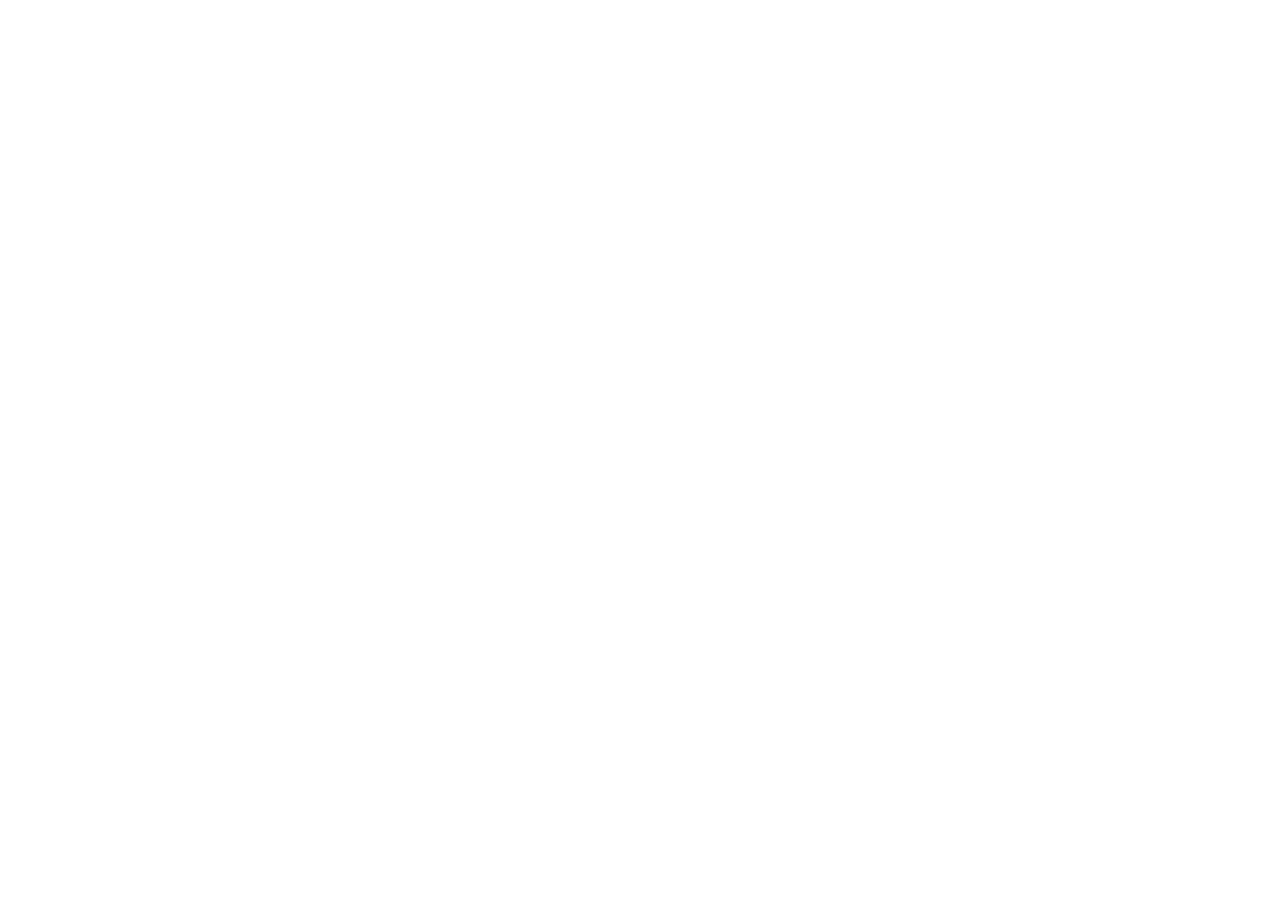
==== index.html @ 7a686273 "Add existing file" ====
<!DOCTYPE html>
<!--[if lt IE 7]>
<html class="no-js lt-ie9 lt-ie8 lt-ie7"> <![endif]-->
<!--[if IE 7]>
<html class="no-js lt-ie9 lt-ie8"> <![endif]-->
<!--[if IE 8]>
<html class="no-js lt-ie9"> <![endif]-->
<!--[if gt IE 8]><!-->
<html class="no-js"> <!--<![endif]-->
<head>

    <!-- Meta-Information -->
    <!-- provide an accurate and concise title to be displayed in the browser bar -->
    <title>????????????????????FILL-1-OUT-1-FILL-1-OUT-1-FILL-1-OUT??????????????????????????</title>
    <meta charset="utf-8">
    <meta http-equiv="X-UA-Compatible" content="IE=edge,chrome=1">
    <meta name="description" content="????????????????????FILL-2-OUT-2-FILL-2-OUT-2-FILL-2-OUT??????????????????????????">
    <meta name="viewport" content="width=device-width, initial-scale=1">

    <!-- Vendor: Bootstrap Stylesheets http://getbootstrap.com -->
    <link rel="stylesheet" href="//maxcdn.bootstrapcdn.com/bootstrap/3.2.0/css/bootstrap.min.css">
    <link rel="stylesheet" href="//maxcdn.bootstrapcdn.com/bootstrap/3.2.0/css/bootstrap-theme.min.css">
    <link href="http://maxcdn.bootstrapcdn.com/font-awesome/4.1.0/css/font-awesome.min.css" rel="stylesheet">

    <!-- Our Website CSS Styles -->
    <link rel="stylesheet" href="css/main.css">

</head>
	<!--figure out where "ng-app" goes change name of reference-->
<body ng-app="REFREFREFREFREF1#####tutorialWebApp#####REFREFREFREFREF1">
<!--[if lt IE 7]>
<p class="browsehappy">You are using an <strong>outdated</strong> browser. Please <a href="http://browsehappy.com/">upgrade
    your browser</a> to improve your experience.</p>
<![endif]-->

<!-- Our Website Content Goes Here -->
<div ng-include='"templates/header.html"'></div>
<div ng-view></div>
<div ng-include='"templates/footer.html"'></div>

<!-- Vendor: Javascripts -->
<script src="//ajax.googleapis.com/ajax/libs/jquery/1.11.0/jquery.min.js"></script>
<script src="//maxcdn.bootstrapcdn.com/bootstrap/3.2.0/js/bootstrap.min.js"></script>

<!-- Vendor: Angular, followed by our custom Javascripts -->
<script src="//ajax.googleapis.com/ajax/libs/angularjs/1.2.18/angular.min.js"></script>
<script src="//ajax.googleapis.com/ajax/libs/angularjs/1.2.18/angular-route.min.js"></script>

<!-- Our Website Javascripts -->
<script src="js/main.js"></script>

</body>
</html>
---- css/main.css ----
/* 
Custom CSS for...
'Modern Business' HTML Theme by Start Bootstrap

All Start Bootstrap themes are licensed under Apache 2.0. 
For more info and more free Bootstrap 3 HTML themes, visit http://startbootstrap.com!
*/

/* Global Styles */

html, body {
    height: 100%;
}

body {
    padding-top: 50px;
    padding-bottom: 20px;
}

.dropdown {
    cursor:pointer;
}


.img-home-portfolio,
.img-customer,
.portfolio-item {
    margin-bottom: 30px;
}

.tab-pane {
    margin-top: 15px;
}

/* Page Sections */
.section,
.section-colored {
    padding: 50px 0;
}

.section-colored {
    background-color: #e1e1e1;
    /* change this to change the background color of a colored section */
}

.sidebar {
    margin-top: 40px;
}

.sidebar ul {
    border-radius: 5px;
    padding: 5px;
    border: 1px solid #cccccc;
}

/* Half Page Height Carousel Customization */
.carousel {
    height: 50%;
}

.item,
.active,
.carousel-inner {
    height: 100%;
}

.fill {
    width: 100%;
    height: 100%;
    background-position: center;
    background-size: cover;
}

/* Social Icons Styles */
.list-social-icons {
    margin-bottom: 45px;
}

.tooltip-social a {
    text-decoration: none;
    color: inherit;
}

.facebook-link a:hover {
    color: #3b5998;
}

.linkedin-link a:hover {
    color: #007fb1;
}

.twitter-link a:hover {
    color: #39a9e0;
}

.google-plus-link a:hover {
    color: #d14836;
}

/* Service Page Styles */
.service-icon {
    font-size: 50px;
}

/* 404 Page Styles */
.error-404 {
    font-size: 8em;
}

/* Pricing Page Styles */
.price {
    font-size: 4em;
}

.price-cents {
    vertical-align: super;
    font-size: 50%;
}

.price-month {
    font-size: 35%;
    font-style: italic;
}

/* Footer Styles */
footer {
    margin: 50px 0;
}

/* Responsive Styles */
@media (max-width: 767px) {

    .carousel {
        height: 70%;
        /* increases the carousel height so it looks good on phones */
    }
}
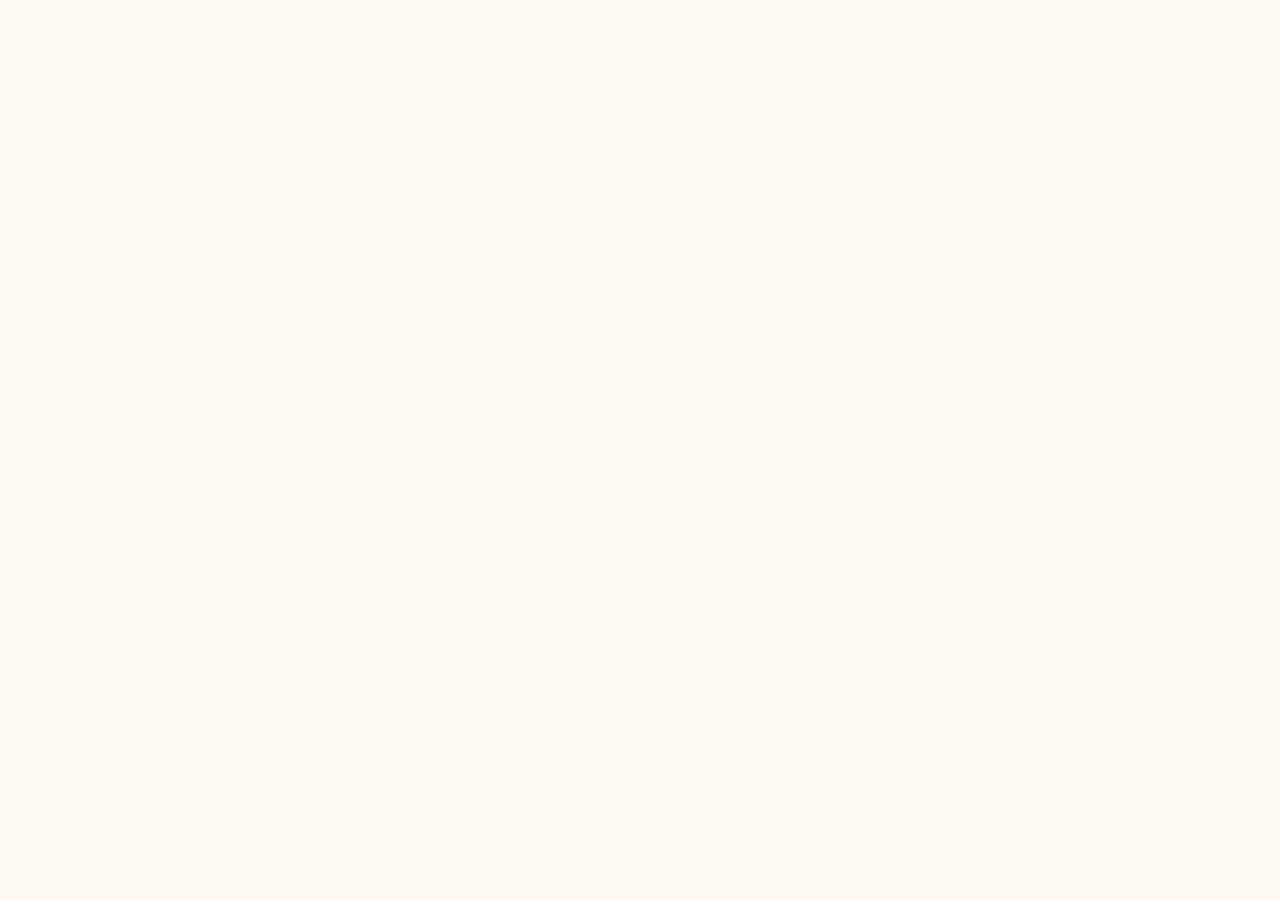
==== commit d2120a1a: "Add existing file" ====
--- a/index.html
+++ b/index.html
@@ -24,10 +24,11 @@
 
     <!-- Our Website CSS Styles -->
     <link rel="stylesheet" href="css/main.css">
+    <link rel="stylesheet" href="css/custom.css">
 
 </head>
 	<!--figure out where "ng-app" goes change name of reference-->
-<body ng-app="REFREFREFREFREF1#####tutorialWebApp#####REFREFREFREFREF1">
+<body ng-app="becks">
 <!--[if lt IE 7]>
 <p class="browsehappy">You are using an <strong>outdated</strong> browser. Please <a href="http://browsehappy.com/">upgrade
     your browser</a> to improve your experience.</p>
--- a/css/main.css
+++ b/css/main.css
@@ -39,7 +39,7 @@
 }
 
 .section-colored {
-    background-color: #e1e1e1;
+    background-color: #b59d73;
     /* change this to change the background color of a colored section */
 }
 
@@ -135,3 +135,4 @@
         /* increases the carousel height so it looks good on phones */
     }
 }
+
--- a/css/custom.css
+++ b/css/custom.css
@@ -0,0 +1,14 @@
+
+body{
+    background-color: #fffaf1;
+}
+
+
+.bg{
+    color: black;
+    border: 1px solid black;
+}
+
+.cc {
+    background-color: #6e7a8e;
+}
